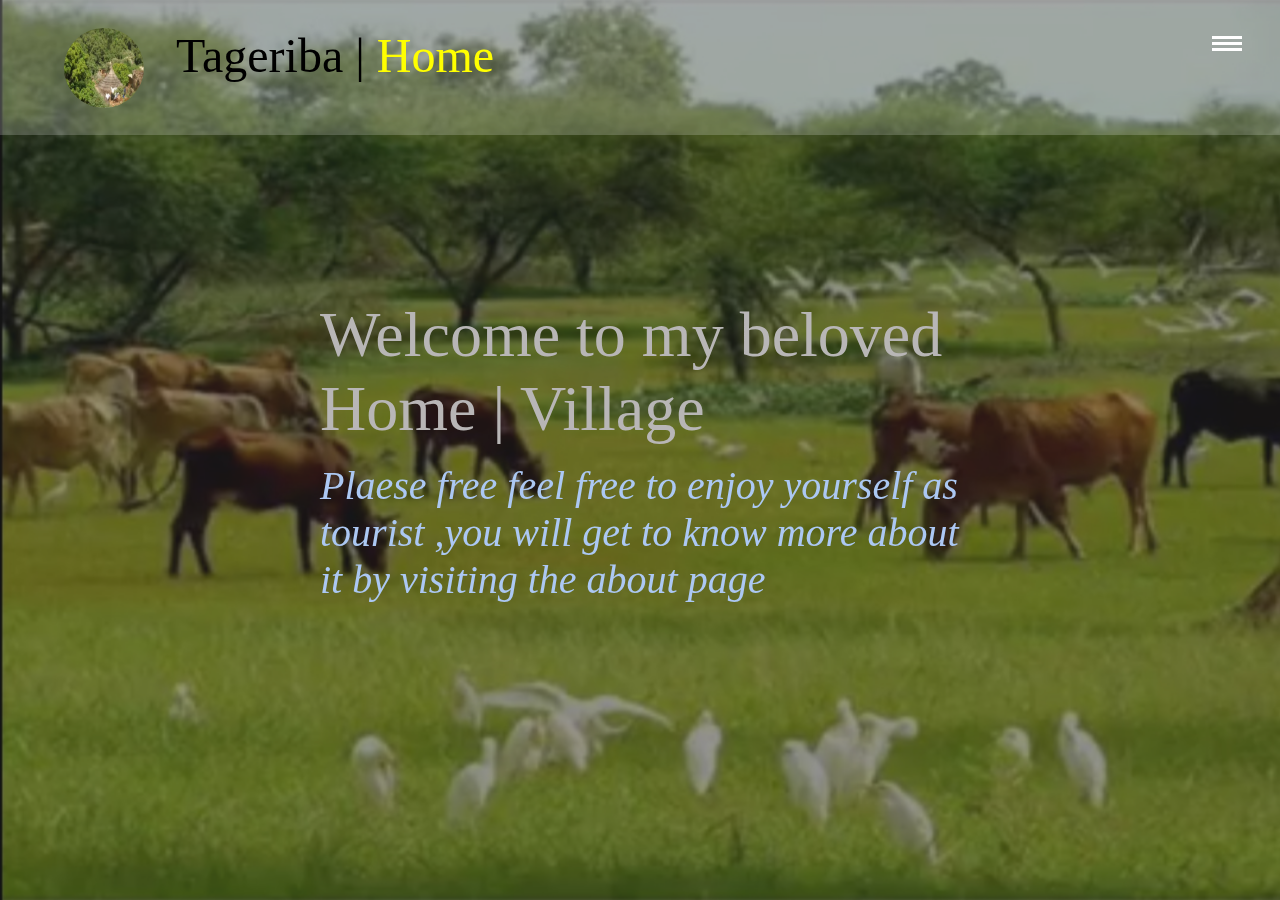
==== index.html @ c9b56b39 "added all section" ====
<!DOCTYPE html>
<html lang="en">
<head>
    <meta charset="UTF-8">
    <meta http-equiv="X-UA-Compatible" content="IE=edge">
    <meta name="viewport" content="width=device-width, initial-scale=1.0">

    <link rel="stylesheet" href="main.css">
    <title>Home | Welcome</title>
</head>
<body id="homepagebody">
<!---background images-->
    <div class="bodyBg">
        <img class="img show" src="/images/cows.jpg" alt="">
        <img class="img " src="/images/gaw.jpg" alt="">
        <img class="img" src="/images/hens.jpg" alt="">
        <img class="img" src="/images/maiz.jpg" alt="">
        <img class="img" src="/images/pappers.jpg" alt="">
        <img class="img" src="/images/sheep.jpg" alt="">
        <img class="img" src="/images/tomatos.jpg" alt="">
        <img class="img" src="/images/travel.jpg" alt="">
    </div>
<!---main overlay -->
    <div class="overlaycontainer">
        <div class="menu ">
            <div class="top"></div>
            <div class="hide"></div>
            <div class="botm"></div>
        </div>
    
        <header>
            <div class="container">
                <div class="logo">
                    <img src="/images/valage.jpg" alt="">
                    <h1 class="logoname">Tageriba | <span>Home</span></h1>
                </div>
            </div>
        </header>
        <!--navsection -->
        <div class="navsection">
            <div class="container">
                <section class="sect1">
                    <div class="imgsect">
                        <img src="/images/valage.jpg" alt="">
                    </div>
                    <div class="detailsect">
                        <h1>Tageriba ganah gariba</h1>
                        <h3>
                            It is all about a small beloved village which is in north west Sudan in darfur region for more
                            info visit the about page
                        </h3>
                    </div>
                </section>
    
                <section class="sect2">
                    <nav>
                        <ul>
                            <li><a href="index.html">Home</a></li>
    
                            <li><a href="about.html">About</a></li>
    
                            <li><a href="author.html">Author</a></li>
                        </ul>
                    </nav>
    
                </section>
            </div>
        </div>

        <div class="welcomingText">
            <div class="container">
                <div class="content">
                    <h1>Welcome to my beloved Home | Village</h1>
        
                    <h3>Plaese free feel free to enjoy yourself as tourist ,you will get to know more about it by visiting the
                        about page</h3>
                </div>
            </div>
        </div>
    </div>

   


    <script src="main.js"></script>
    
</body>
</html>
---- main.css ----
.overlaycontainer {
  position: fixed;
  top: 0;
  right: 0;
  z-index: 5;
  height: 100vh;
  width: 100vw;
  background-color: rgba(0, 0, 0, 0.7);
}

.overlaycontainer header .container {
  position: absolute;
  top: 0;
  left: 0;
  width: 100vw;
  height: 15vh;
  background: rgba(255, 255, 255, 0.2);
  display: flex;
  align-items: center;
  z-index: 80;
}

.overlaycontainer header .container .logo {
  margin-left: 5vw;
  display: flex;
}

.overlaycontainer header .container .logo img {
  width: 5rem;
  height: 5rem;
  border-radius: 50%;
}

.overlaycontainer header .container .logo .logoname {
  margin-left: 2rem;
  font-size: 3rem;
  font-weight: 400;
}

.overlaycontainer header .container .logo .logoname span {
  color: yellow;
}

.overlaycontainer .menu {
  position: fixed;
  z-index: 500;
  right: 3vw;
  top: 4vh;
  display: flex;
  height: 15px;
  flex-direction: column;
  justify-content: space-between;
  cursor: pointer;
  transition: all .5s linear;
}

.overlaycontainer .menu div {
  width: 30px;
  height: 3px;
  background: white;
}

.overlaycontainer .close {
  transform: rotate(45deg) translateY(10px);
  transition: all .5s linear;
  cursor: pointer;
}

.overlaycontainer .close div {
  position: absolute;
  top: 30%;
  right: 0;
  transition: all .5s linear;
}

.overlaycontainer .close .top {
  transform: rotate(90deg);
  transition: all .5s linear;
}

.overlaycontainer .close .hide {
  display: none;
  transition: all .5s linear;
}

.overlaycontainer .navsection {
  position: fixed;
  width: 100vw;
  height: 100vh;
  top: 0;
  right: 0;
  z-index: 100;
}

.overlaycontainer .navsection .container {
  height: 100%;
  width: 100%;
  display: flex;
}

.overlaycontainer .navsection .container section {
  width: 50%;
  height: 100%;
}

.overlaycontainer .navsection .container .sect1 {
  background: rgba(255, 255, 255, 0.5);
  display: flex;
  flex-direction: column;
  justify-content: center;
  align-items: center;
  transform: translate3d(0, 100%, 0);
  transition: all .5s linear;
}

.overlaycontainer .navsection .container .sect1 .imgsect {
  margin-bottom: 2rem;
  border-radius: 50%;
}

.overlaycontainer .navsection .container .sect1 .imgsect img {
  width: 10rem;
  height: 10rem;
  border-radius: 50%;
}

.overlaycontainer .navsection .container .sect1 .detailsect {
  width: 70%;
}

.overlaycontainer .navsection .container .sect1 .detailsect h1 {
  font-size: 3rem;
  font-weight: 300;
  line-height: 3rem;
}

.overlaycontainer .navsection .container .sect1 .detailsect h3 {
  font-size: 2rem;
  font-weight: 300;
  line-height: 3rem;
  margin-top: 1rem;
}

.overlaycontainer .navsection .container .sect2 {
  transform: translate3d(0, -100%, 0);
  transition: all .5s linear;
  background: rgba(0, 0, 0, 0.7);
}

.overlaycontainer .navsection .container .sect2 nav {
  display: flex;
  flex-direction: column;
  justify-content: center;
  align-items: center;
  height: 100vh;
}

.overlaycontainer .navsection .container .sect2 nav ul {
  list-style: none;
}

.overlaycontainer .navsection .container .sect2 nav ul li {
  margin: 5vh;
}

.overlaycontainer .navsection .container .sect2 nav ul li a {
  text-decoration: none;
  font-size: 2.5rem;
  cursor: pointer;
  color: #f4f4f4;
  font-style: italic;
  margin-top: 5vh;
  transition: all .5s linear;
}

.overlaycontainer .navsection .container .sect2 nav ul li a:hover {
  color: #1ec;
}

footer {
  width: 100vw;
  text-align: center;
  height: 10vh;
  display: grid;
  place-content: center;
  background-color: #f7b40b;
  margin-top: 2rem;
}

footer P {
  font-size: 1.5rem;
  color: #f4f4f4;
}

#homepagebody {
  overflow: hidden;
}

#homepagebody .overlaycontainer {
  background: rgba(39, 40, 40, 0.5);
}

#homepagebody .bodyBg {
  position: fixed;
  width: 100vw;
  height: 100vh;
  left: 0;
  top: 0;
  z-index: 1;
}

#homepagebody .bodyBg .img {
  position: absolute;
  width: 100vw;
  height: 100vh;
  left: 0;
  top: 0;
  opacity: 0;
  transition: all .5s linear;
}

#homepagebody .bodyBg .show {
  opacity: 1;
}

.welcomingText {
  width: 100vw;
  height: 100vh;
  display: grid;
  place-items: center;
}

.welcomingText .container {
  width: 50vw;
}

.welcomingText .content h1 {
  color: #b8b6b6;
  font-weight: 500;
  font-size: 4rem;
}

.welcomingText .content h3 {
  margin-top: 1rem;
  font-size: 2.5rem;
  font-weight: 300;
  font-style: italic;
  color: #acc8f3;
}

#aboutbodysect {
  overflow-x: hidden;
}

.aboutmainbody {
  width: 100vw;
}

.aboutmainbody .container {
  padding-top: 17vh;
  width: 80%;
  margin: auto;
}

.aboutmainbody .container .imgage {
  background-repeat: no-repeat;
  background-size: cover;
  width: 100%;
  height: 20vh;
  background-attachment: fixed;
  margin: 1.5rem 0;
}

.aboutmainbody .container .image1 {
  background-image: url(../images/valage.jpg);
}

.aboutmainbody .container .image2 {
  background-image: url(../images/travel.jpg);
}

.aboutmainbody .container .image3 {
  background-image: url(../images/tomatos.jpg);
}

.aboutmainbody .container p {
  line-height: 1.5rem;
  font-size: 1.5rem;
}

.aboutmainbody .container h3 {
  margin: 2rem 0;
  font-size: 2.5rem;
  font-weight: 400;
}

#authorbodysect {
  overflow-x: hidden;
}

#authorbodysect .overlaycontainer {
  background-color: transparent;
}

#authorbodysect .authorwrapper {
  background-color: rgba(0, 0, 0, 0.7);
  width: 100vw;
  padding-top: 20vh;
  z-index: 70;
  left: 0;
  top: 0;
}

#authorbodysect .authorwrapper .container {
  width: 80%;
  margin: auto;
  display: flex;
  flex-direction: column;
}

#authorbodysect .authorwrapper .container .head {
  display: flex;
  margin-bottom: 2rem;
}

#authorbodysect .authorwrapper .container .head img {
  width: 15rem;
  height: 15rem;
  border-radius: 50%;
}

#authorbodysect .authorwrapper .container .head .info {
  margin: 5rem;
}

#authorbodysect .authorwrapper .container .head .info h3 {
  font-size: 3rem;
  line-height: 3.5rem;
  font-weight: 400;
}

#authorbodysect .authorwrapper .container .about h3 {
  font-size: 2rem;
  font-weight: 300;
  margin-top: 1rem;
}

#authorbodysect .authorwrapper .container .about p {
  font-size: 1.5rem;
}

#authorbodysect .authorwrapper .container .about ul {
  list-style: none;
}

#authorbodysect .authorwrapper .container .about ul li {
  display: inline;
  font-size: 1.7rem;
  font-style: italic;
  margin-right: 4vw;
}

#authorbodysect .authorwrapper .container .about ul li:nth-child(1) {
  color: green;
}

#authorbodysect .authorwrapper .container .about ul li:nth-child(2) {
  color: lime;
}

#authorbodysect .authorwrapper .container .about ul li:nth-child(3) {
  color: yellow;
}

#authorbodysect .authorwrapper .container .contact h3 {
  font-size: 2rem;
  font-weight: 300;
  margin-top: 1rem;
}

#authorbodysect .authorwrapper .container .contact .note p {
  padding: 1rem;
  font-size: 1.3;
  font-style: italic;
  background-color: rgba(255, 255, 255, 0.2);
  border-radius: 5px;
}

#authorbodysect .authorwrapper .container .contact .form form button {
  font-size: 1.3rem;
  padding: .6rem;
  outline: none;
  border: none;
  border-radius: .5rem;
  background-color: green;
}

#authorbodysect .authorwrapper .container .contact .form form button:hover {
  background-color: lime;
}

#authorbodysect .authorwrapper .container .contact .form form input, #authorbodysect .authorwrapper .container .contact .form form textarea {
  display: block;
  margin: 1rem 0;
  outline: none;
  width: 100%;
  background: rgba(96, 105, 102, 0.3);
  border: 1px solid lightgray;
  font-size: 1.3rem;
}

#authorbodysect .authorwrapper .container .contact .form form input {
  padding: .5rem;
  border-radius: .4rem;
}

#authorbodysect .authorwrapper .container .contact .form form textarea {
  border-radius: .4rem;
}

* {
  padding: 0;
  margin: 0;
  box-sizing: border-box;
}

html {
  font-size: 16px;
}

@media (max-width: 1200px) {
  html {
    font-size: 13px;
  }
}

@media (max-width: 900px) {
  html {
    font-size: 13px;
  }
  .welcomingText .container {
    width: 80%;
  }
}

@media (max-width: 720px) {
  html {
    font-size: 12px;
  }
  #authorbodysect .authorwrapper .container .head {
    flex-direction: column;
    justify-content: center;
    align-items: center;
    margin-bottom: 0;
  }
  #authorbodysect .authorwrapper .container .head .info {
    margin: 1rem;
  }
}

@media (max-width: 501px) {
  html {
    font-size: 10px;
  }
  .overlaycontainer header .container .logo {
    display: flex;
    align-items: center;
  }
  .overlaycontainer header .container .logo img {
    width: 9rem;
    height: 9rem;
  }
  .overlaycontainer header .container .logo .logoname {
    margin-left: 4rem;
  }
  .overlaycontainer .navsection .container .sect1 .imgsect img {
    width: 15rem;
    height: 15rem;
  }
  .overlaycontainer .navsection .container .sect1 .detailsect {
    width: 90%;
  }
}

@media (max-width: 380px) {
  html {
    font-size: 7px;
  }
}
/*# sourceMappingURL=main.css.map */
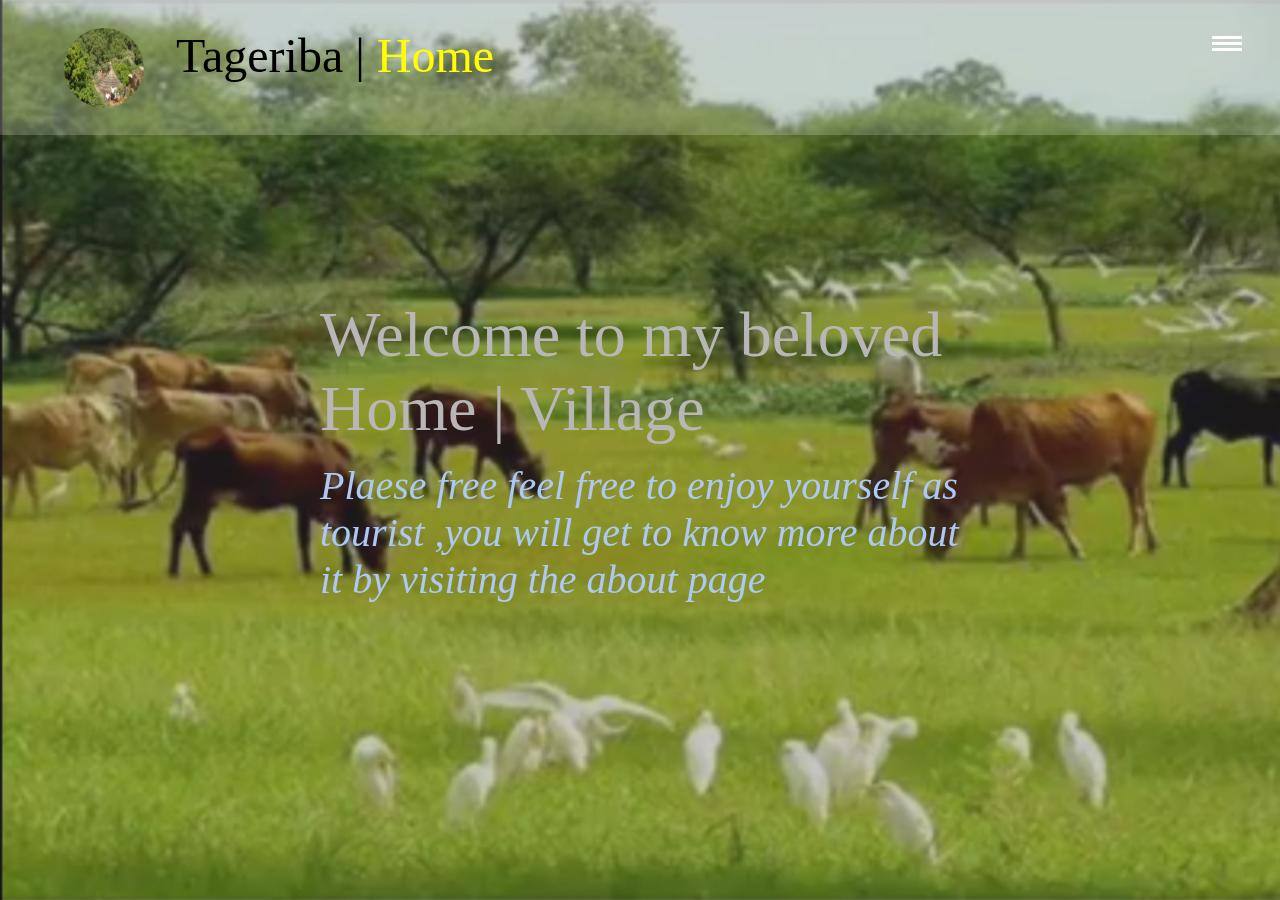
==== commit b3daafff: "modified  some js files" ====
--- a/index.html
+++ b/index.html
@@ -83,6 +83,30 @@
 
 
     <script src="main.js"></script>
+
+    <!--for background images-->
+    <script>
+        
+            const imgclasses = document.querySelectorAll(".img");
+        
+            function bgloop() {
+                const showclass = document.querySelector(".show");
+                showclass.classList.remove("show");
+                if (showclass.nextElementSibling) {
+                    showclass.nextElementSibling.classList.add("show");
+                } else {
+
+                    imgclasses[0].classList.add("show")
+
+
+
+                }
+            }
+            setInterval(() => {
+                bgloop();
+            }, 3000)
+
+    </script>
     
 </body>
 </html>--- a/main.css
+++ b/main.css
@@ -9,7 +9,7 @@
 }
 
 .overlaycontainer header .container {
-  position: absolute;
+  position: fixed;
   top: 0;
   left: 0;
   width: 100vw;
@@ -197,7 +197,7 @@
 }
 
 #homepagebody .overlaycontainer {
-  background: rgba(39, 40, 40, 0.5);
+  background: rgba(76, 75, 75, 0.3);
 }
 
 #homepagebody .bodyBg {
@@ -294,12 +294,23 @@
   font-weight: 400;
 }
 
+html {
+  transition: all 1s linear;
+}
+
 #authorbodysect {
   overflow-x: hidden;
 }
 
 #authorbodysect .overlaycontainer {
+  overflow-x: hidden;
+  overflow-y: auto;
   background-color: transparent;
+}
+
+#authorbodysect .overlaycontainer .navsection {
+  overflow: hidden;
+  visibility: hidden;
 }
 
 #authorbodysect .authorwrapper {
@@ -347,6 +358,11 @@
 
 #authorbodysect .authorwrapper .container .about p {
   font-size: 1.5rem;
+}
+
+#authorbodysect .authorwrapper .container .about p span {
+  color: limegreen;
+  font-style: italic;
 }
 
 #authorbodysect .authorwrapper .container .about ul {
@@ -361,7 +377,7 @@
 }
 
 #authorbodysect .authorwrapper .container .about ul li:nth-child(1) {
-  color: green;
+  color: #030bad;
 }
 
 #authorbodysect .authorwrapper .container .about ul li:nth-child(2) {
@@ -393,6 +409,7 @@
   border: none;
   border-radius: .5rem;
   background-color: green;
+  cursor: pointer;
 }
 
 #authorbodysect .authorwrapper .container .contact .form form button:hover {
@@ -418,6 +435,44 @@
   border-radius: .4rem;
 }
 
+#authorbodysect hr {
+  margin: 1rem 0;
+  border-color: #0076ff;
+}
+
+#authorbodysect .media {
+  margin-top: 1rem;
+}
+
+#authorbodysect .media .mediaLinks {
+  width: 70%;
+  display: flex;
+  justify-content: space-around;
+  align-items: center;
+  margin: auto;
+}
+
+#authorbodysect .media .mediaLinks a {
+  text-decoration: none;
+  font-size: 2.5rem;
+}
+
+#authorbodysect .media .mediaLinks a:nth-child(1) {
+  color: #376bdb;
+}
+
+#authorbodysect .media .mediaLinks a:nth-child(2) {
+  color: #07f317;
+}
+
+#authorbodysect .media .mediaLinks a:nth-child(3) {
+  color: #07a1e2;
+}
+
+#authorbodysect .media .mediaLinks a:nth-child(4) {
+  color: #ced7ce;
+}
+
 * {
   padding: 0;
   margin: 0;
@@ -446,6 +501,9 @@
 @media (max-width: 720px) {
   html {
     font-size: 12px;
+  }
+  .overlaycontainer .menu {
+    right: 5vw;
   }
   #authorbodysect .authorwrapper .container .head {
     flex-direction: column;
@@ -456,12 +514,22 @@
   #authorbodysect .authorwrapper .container .head .info {
     margin: 1rem;
   }
+  #authorbodysect .media .mediaLinks {
+    width: 95%;
+  }
 }
 
 @media (max-width: 501px) {
   html {
     font-size: 10px;
   }
+  .overlaycontainer .menu {
+    right: .5vw;
+    margin: 2rem 0 1rem 1rem;
+  }
+  .overlaycontainer .menu div {
+    width: 25px;
+  }
   .overlaycontainer header .container .logo {
     display: flex;
     align-items: center;
@@ -471,7 +539,7 @@
     height: 9rem;
   }
   .overlaycontainer header .container .logo .logoname {
-    margin-left: 4rem;
+    margin-left: 2rem;
   }
   .overlaycontainer .navsection .container .sect1 .imgsect img {
     width: 15rem;
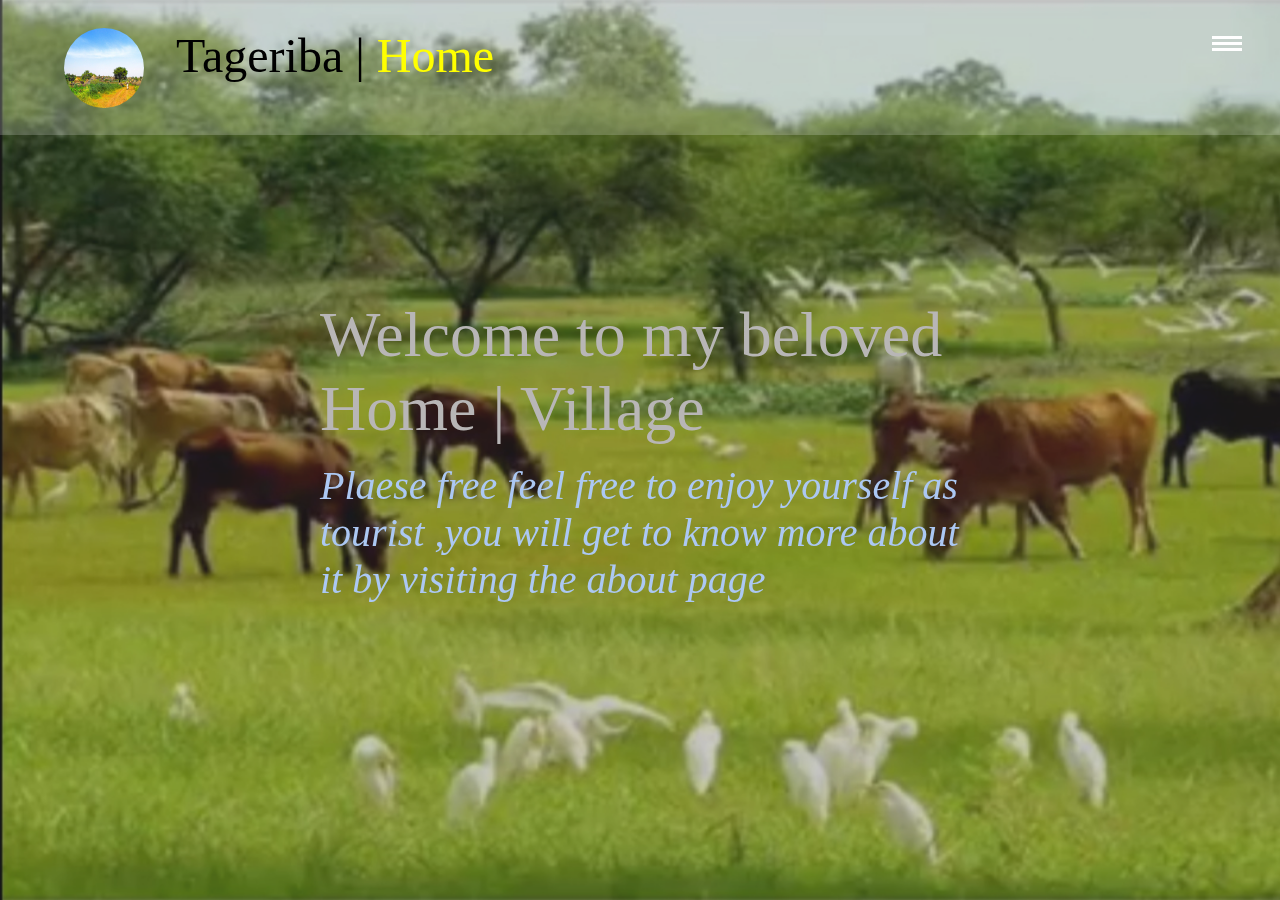
==== commit d02f7521: "chaged logo image" ====
--- a/index.html
+++ b/index.html
@@ -31,7 +31,7 @@
         <header>
             <div class="container">
                 <div class="logo">
-                    <img src="/images/valage.jpg" alt="">
+                    <img src="/images/beauty.jpg" alt="">
                     <h1 class="logoname">Tageriba | <span>Home</span></h1>
                 </div>
             </div>
--- a/main.css
+++ b/main.css
@@ -266,7 +266,7 @@
   background-repeat: no-repeat;
   background-size: cover;
   width: 100%;
-  height: 20vh;
+  height: 25vh;
   background-attachment: fixed;
   margin: 1.5rem 0;
 }
@@ -280,7 +280,7 @@
 }
 
 .aboutmainbody .container .image3 {
-  background-image: url(../images/tomatos.jpg);
+  background-image: url(../images/genocde.jpg);
 }
 
 .aboutmainbody .container p {
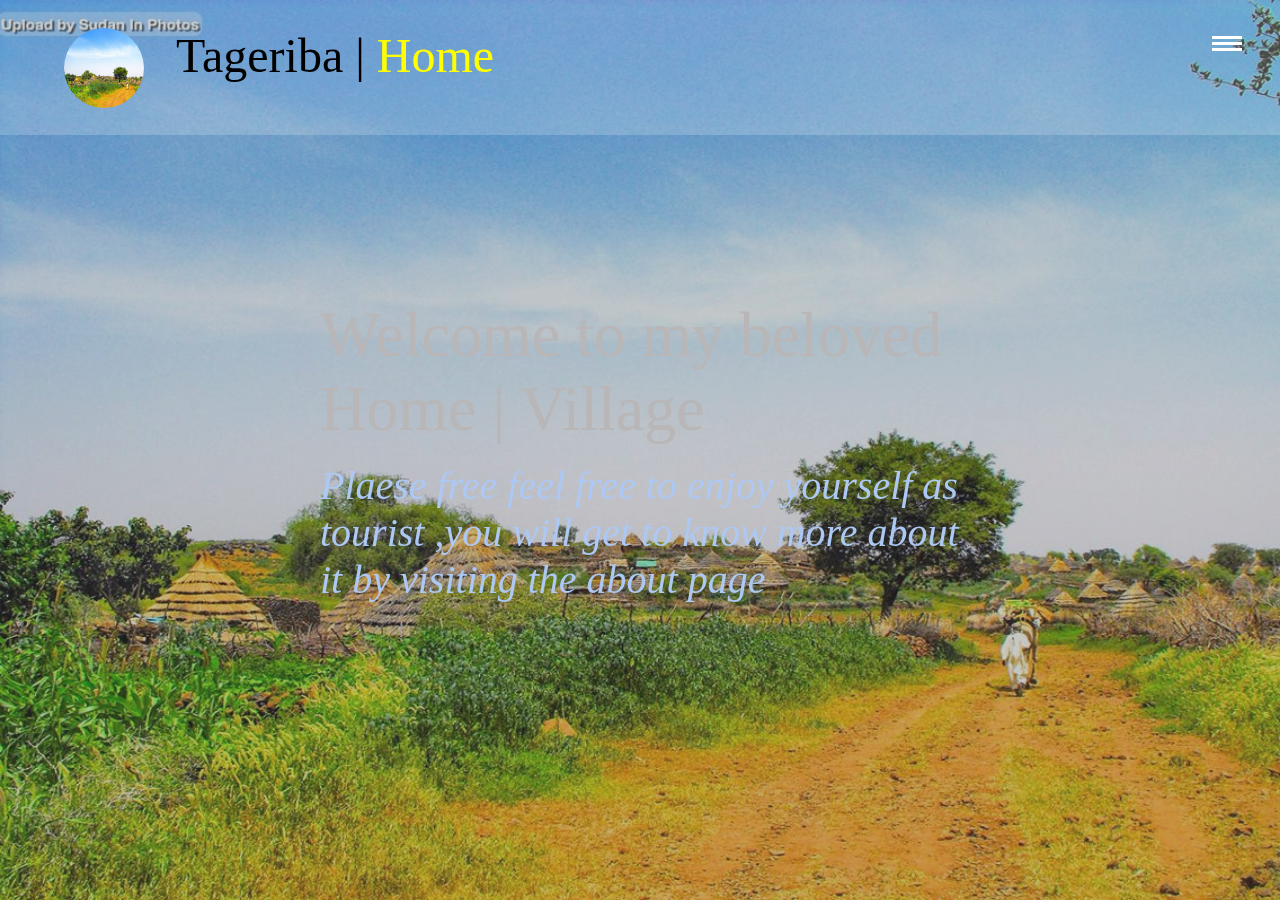
==== commit d26eeaf7: "adjusted imgs" ====
--- a/index.html
+++ b/index.html
@@ -11,14 +11,14 @@
 <body id="homepagebody">
 <!---background images-->
     <div class="bodyBg">
-        <img class="img show" src="/images/cows.jpg" alt="">
-        <img class="img " src="/images/gaw.jpg" alt="">
-        <img class="img" src="/images/hens.jpg" alt="">
-        <img class="img" src="/images/maiz.jpg" alt="">
-        <img class="img" src="/images/pappers.jpg" alt="">
-        <img class="img" src="/images/sheep.jpg" alt="">
-        <img class="img" src="/images/tomatos.jpg" alt="">
-        <img class="img" src="/images/travel.jpg" alt="">
+        <img class="img show" src="images/beauty.jpg" alt="">
+        <img class="img " src="images/gardiant.jpg" alt="">
+        <img class="img" src="images/hens.jpg" alt="">
+        <img class="img" src="images/maiz.jpg" alt="">
+        <img class="img" src="images/pappers.jpg" alt="">
+        <img class="img" src="images/sheep.jpg" alt="">
+        <img class="img" src="images/tomatos.jpg" alt="">
+        <img class="img" src="images/travel.jpg" alt="">
     </div>
 <!---main overlay -->
     <div class="overlaycontainer">
@@ -31,7 +31,7 @@
         <header>
             <div class="container">
                 <div class="logo">
-                    <img src="/images/beauty.jpg" alt="">
+                    <img src="images/beauty.jpg" alt="">
                     <h1 class="logoname">Tageriba | <span>Home</span></h1>
                 </div>
             </div>
@@ -41,7 +41,7 @@
             <div class="container">
                 <section class="sect1">
                     <div class="imgsect">
-                        <img src="/images/valage.jpg" alt="">
+                        <img src="images/valage.jpg" alt="">
                     </div>
                     <div class="detailsect">
                         <h1>Tageriba ganah gariba</h1>
--- a/main.css
+++ b/main.css
@@ -272,15 +272,15 @@
 }
 
 .aboutmainbody .container .image1 {
-  background-image: url(../images/valage.jpg);
+  background-image: url(images/valage.jpg);
 }
 
 .aboutmainbody .container .image2 {
-  background-image: url(../images/travel.jpg);
+  background-image: url(images/travel.jpg);
 }
 
 .aboutmainbody .container .image3 {
-  background-image: url(../images/genocde.jpg);
+  background-image: url(images/genocde.jpg);
 }
 
 .aboutmainbody .container p {
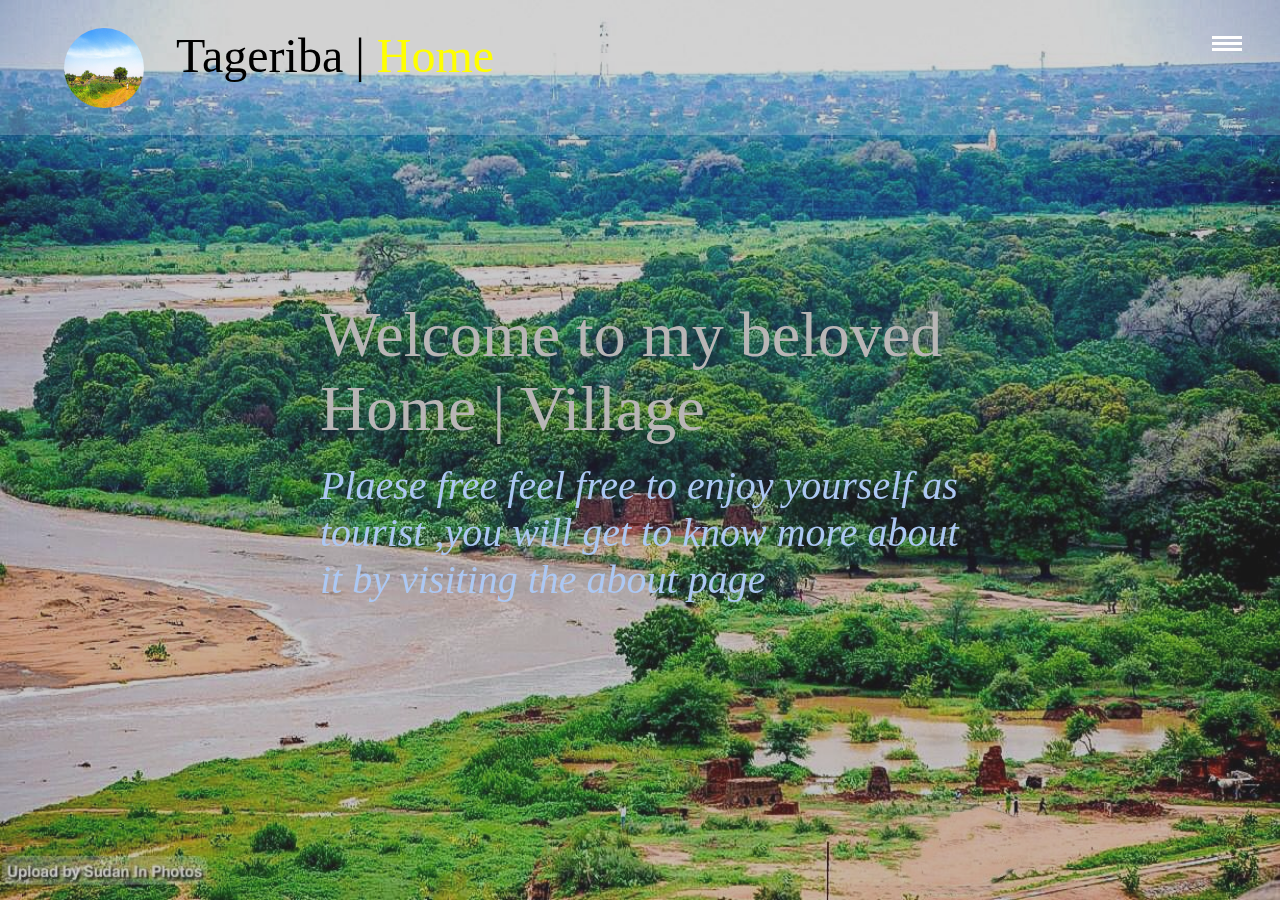
==== commit dca7ccf4: "m" ====
--- a/index.html
+++ b/index.html
@@ -11,13 +11,13 @@
 <body id="homepagebody">
 <!---background images-->
     <div class="bodyBg">
-        <img class="img show" src="images/beauty.jpg" alt="">
+        <img class="img show" src="images/nyala.jpg" alt="">
         <img class="img " src="images/gardiant.jpg" alt="">
         <img class="img" src="images/hens.jpg" alt="">
-        <img class="img" src="images/maiz.jpg" alt="">
+        <img class="img" src="images/immg.jpg" alt="">
         <img class="img" src="images/pappers.jpg" alt="">
         <img class="img" src="images/sheep.jpg" alt="">
-        <img class="img" src="images/tomatos.jpg" alt="">
+        <img class="img" src="images/beloved.jpg" alt="">
         <img class="img" src="images/travel.jpg" alt="">
     </div>
 <!---main overlay -->
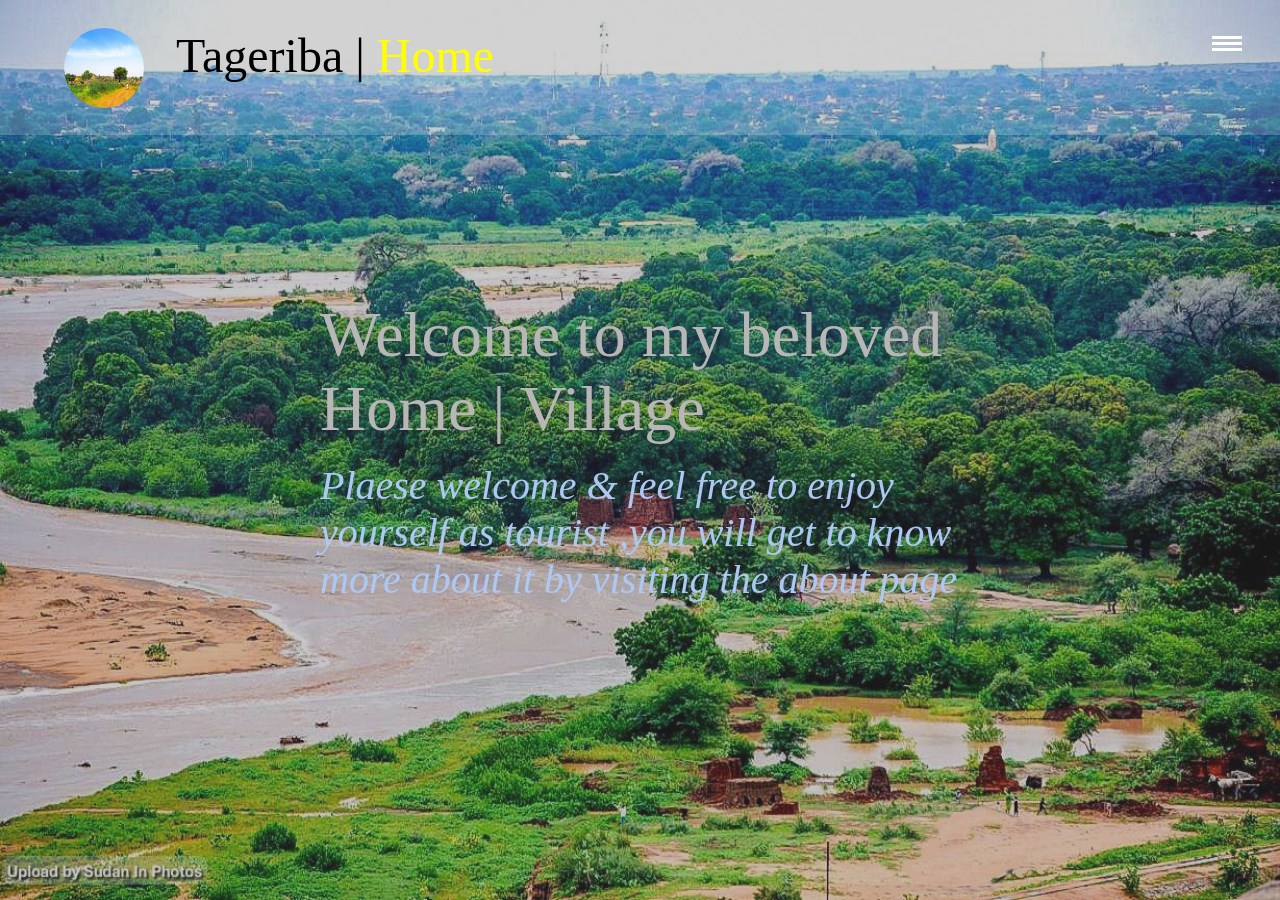
==== commit 78ae7aac: "l" ====
--- a/index.html
+++ b/index.html
@@ -72,7 +72,7 @@
                 <div class="content">
                     <h1>Welcome to my beloved Home | Village</h1>
         
-                    <h3>Plaese free feel free to enjoy yourself as tourist ,you will get to know more about it by visiting the
+                    <h3>Plaese welcome & feel free to enjoy yourself as tourist ,you will get to know more about it by visiting the
                         about page</h3>
                 </div>
             </div>
--- a/main.css
+++ b/main.css
@@ -524,8 +524,9 @@
     font-size: 10px;
   }
   .overlaycontainer .menu {
+    top: 1vh;
     right: .5vw;
-    margin: 2rem 0 1rem 1rem;
+    margin: 0rem 0 1rem 1rem;
   }
   .overlaycontainer .menu div {
     width: 25px;
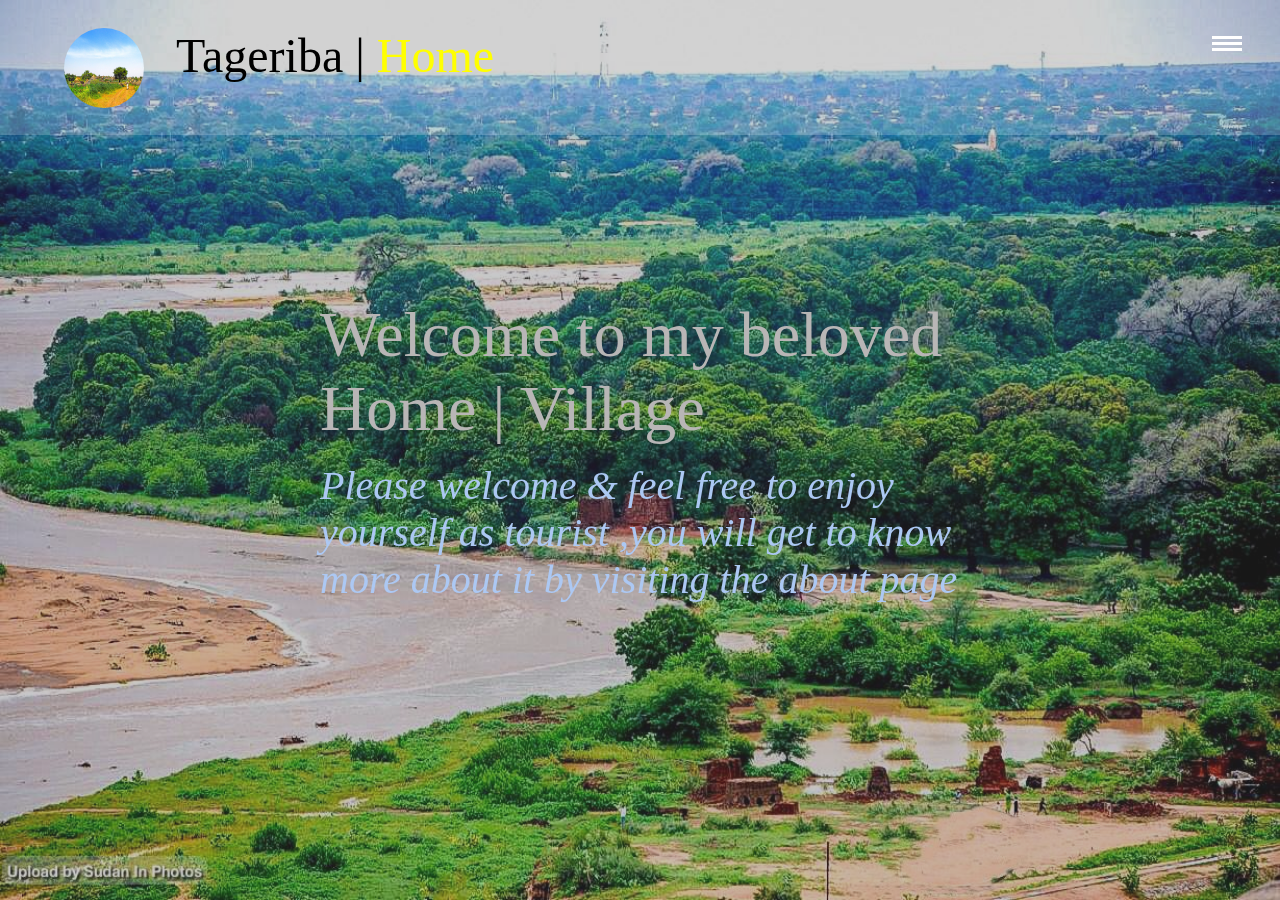
==== commit ad962501: "p" ====
--- a/index.html
+++ b/index.html
@@ -44,7 +44,7 @@
                         <img src="images/valage.jpg" alt="">
                     </div>
                     <div class="detailsect">
-                        <h1>Tageriba ganah gariba</h1>
+                        <h1>Tgeriba ganah gariba</h1>
                         <h3>
                             It is all about a small beloved village which is in north west Sudan in darfur region for more
                             info visit the about page
@@ -72,7 +72,7 @@
                 <div class="content">
                     <h1>Welcome to my beloved Home | Village</h1>
         
-                    <h3>Plaese welcome & feel free to enjoy yourself as tourist ,you will get to know more about it by visiting the
+                    <h3>Please welcome & feel free to enjoy yourself as tourist ,you will get to know more about it by visiting the
                         about page</h3>
                 </div>
             </div>
--- a/main.css
+++ b/main.css
@@ -455,6 +455,11 @@
 #authorbodysect .media .mediaLinks a {
   text-decoration: none;
   font-size: 2.5rem;
+  transition: all .5s linear;
+}
+
+#authorbodysect .media .mediaLinks a:hover {
+  transform: scale(1.3);
 }
 
 #authorbodysect .media .mediaLinks a:nth-child(1) {
@@ -466,7 +471,7 @@
 }
 
 #authorbodysect .media .mediaLinks a:nth-child(3) {
-  color: #07a1e2;
+  color: #6e1515;
 }
 
 #authorbodysect .media .mediaLinks a:nth-child(4) {
@@ -500,7 +505,7 @@
 
 @media (max-width: 720px) {
   html {
-    font-size: 12px;
+    font-size: 13px;
   }
   .overlaycontainer .menu {
     right: 5vw;
@@ -521,7 +526,7 @@
 
 @media (max-width: 501px) {
   html {
-    font-size: 10px;
+    font-size: 12px;
   }
   .overlaycontainer .menu {
     top: 1vh;
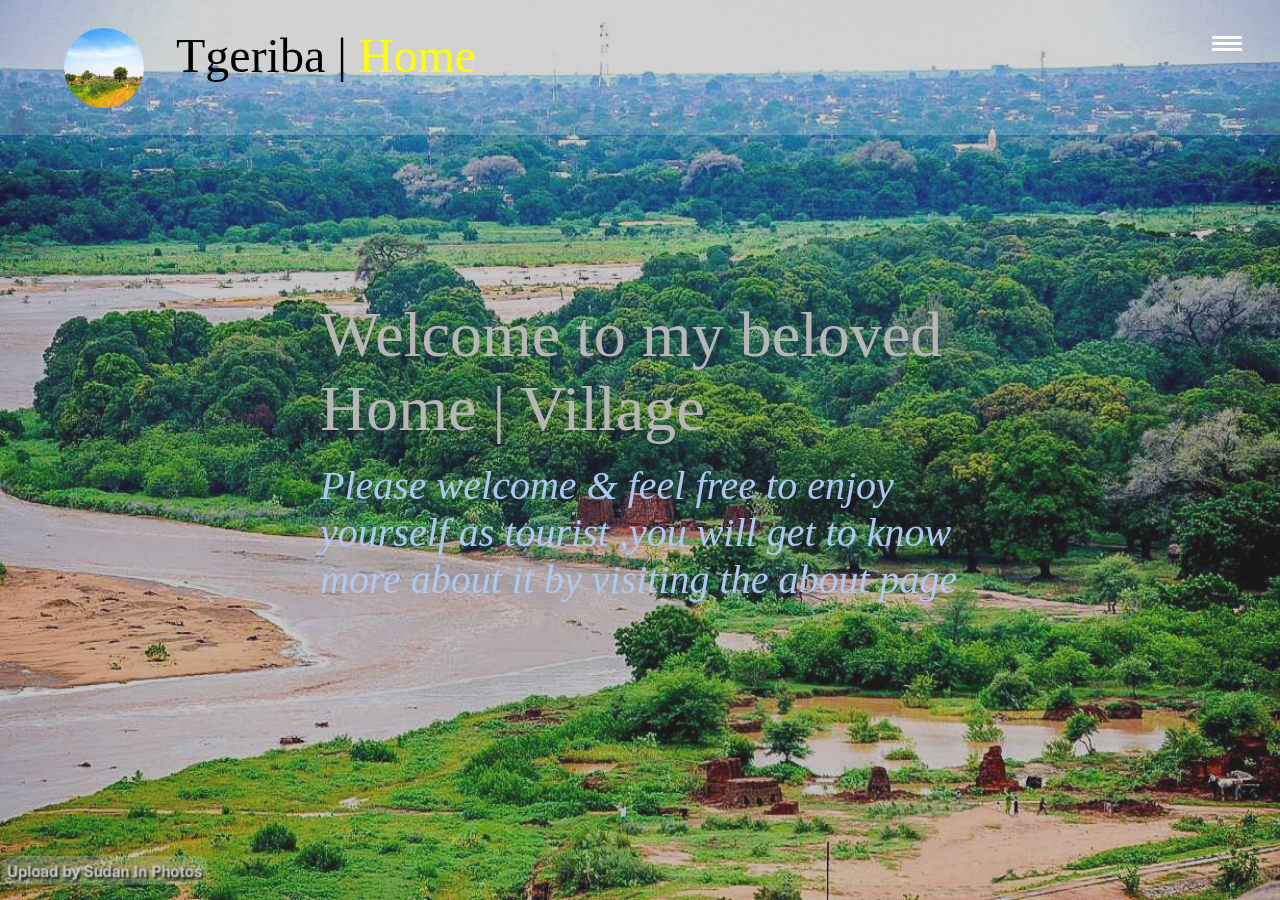
==== commit df3b848e: "personalize" ====
--- a/index.html
+++ b/index.html
@@ -32,7 +32,7 @@
             <div class="container">
                 <div class="logo">
                     <img src="images/beauty.jpg" alt="">
-                    <h1 class="logoname">Tageriba | <span>Home</span></h1>
+                    <h1 class="logoname">Tgeriba | <span>Home</span></h1>
                 </div>
             </div>
         </header>
@@ -44,7 +44,7 @@
                         <img src="images/valage.jpg" alt="">
                     </div>
                     <div class="detailsect">
-                        <h1>Tgeriba ganah gariba</h1>
+                        <h1>Tgeriba ganah ghriba</h1>
                         <h3>
                             It is all about a small beloved village which is in north west Sudan in darfur region for more
                             info visit the about page
--- a/main.css
+++ b/main.css
@@ -252,6 +252,10 @@
   overflow-x: hidden;
 }
 
+#aboutbodysect .overlaycontainer {
+  background-color: rgba(0, 0, 0, 0.2);
+}
+
 .aboutmainbody {
   width: 100vw;
 }
@@ -314,7 +318,7 @@
 }
 
 #authorbodysect .authorwrapper {
-  background-color: rgba(0, 0, 0, 0.7);
+  background-color: rgba(79, 32, 77, 0.3);
   width: 100vw;
   padding-top: 20vh;
   z-index: 70;
@@ -361,7 +365,7 @@
 }
 
 #authorbodysect .authorwrapper .container .about p span {
-  color: limegreen;
+  color: #035903;
   font-style: italic;
 }
 
@@ -381,11 +385,11 @@
 }
 
 #authorbodysect .authorwrapper .container .about ul li:nth-child(2) {
-  color: lime;
+  color: #045504;
 }
 
 #authorbodysect .authorwrapper .container .about ul li:nth-child(3) {
-  color: yellow;
+  color: #676705;
 }
 
 #authorbodysect .authorwrapper .container .contact h3 {
@@ -475,7 +479,7 @@
 }
 
 #authorbodysect .media .mediaLinks a:nth-child(4) {
-  color: #ced7ce;
+  color: #fdfffd;
 }
 
 * {
